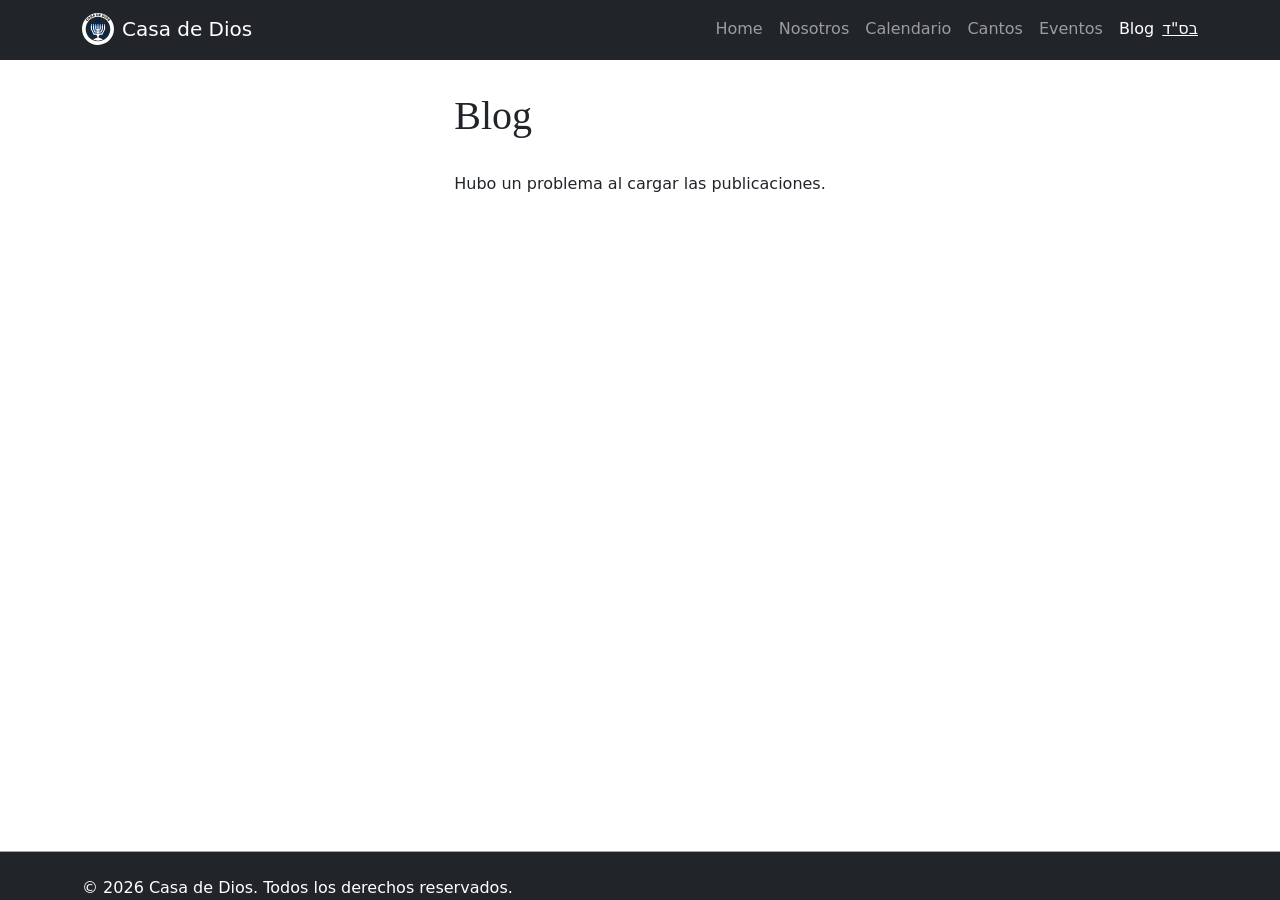
==== blog.html @ 3983c596 "adding the blog page" ====
<!DOCTYPE html>
<html lang="es">

<head>
    <meta charset="utf-8">
    <meta name="viewport" content="width=device-width, initial-scale=1">
    <title>Blog</title> <!-- Bootstrap 5 -->
    <link href="https://cdn.jsdelivr.net/npm/bootstrap@5.3.3/dist/css/bootstrap.min.css" rel="stylesheet">
    <link rel="stylesheet" href="https://cdn.jsdelivr.net/npm/bootstrap-icons@1.13.1/font/bootstrap-icons.min.css">
    <link rel="stylesheet" href="css/styles.css?v=1.0.3">
    <link rel="stylesheet" href="css/blog.css?v=1.0.0">

</head>

<body>


    <!-- H E A D E R -->
    <header>
        <!-- NAVBAR (igual que index.html) -->
        <nav class="navbar navbar-expand-lg navbar-dark bg-dark fixed-top">
            <div class="container">
                <a class="navbar-brand d-flex align-items-center" href="index.html">
                    <!-- Tu logo SVG aquí -->
                    <svg width="32" height="32" viewBox="0 0 100 100" class="me-2">
                        <!-- Pega tu SVG -->
                        <?xml version="1.0" encoding="UTF-8"?><svg id="Layer_2" xmlns="http://www.w3.org/2000/svg"
                            viewBox="0 0 843.33 843.33">
                            <defs>
                                <style>
                                    .cls-1 {
                                        fill: #fff;
                                    }

                                    .cls-2 {
                                        fill: #002754;
                                    }
                                </style>
                            </defs>
                            <g id="Layer_1-2">
                                <polygon class="cls-2"
                                    points="669.51 520.05 703.99 576.49 514.82 576.49 453.33 677.15 421.66 728.97 390.01 677.15 328.52 576.49 139.34 576.49 173.83 520.05 233.93 421.67 173.83 323.28 139.34 266.84 328.52 266.84 390.01 166.18 421.66 114.36 453.33 166.18 514.82 266.84 703.99 266.84 669.51 323.28 609.4 421.67 669.51 520.05" />
                                <path class="cls-1"
                                    d="M493.87,336.01c0-4.55-3.81-8.24-8.51-8.24h-6.21c4.92-2.77,8.62-7.55,10.13-13.2,2.62-9.62-5.01-19.3-9.42-28.85l-7.75,13.35c-3.34,5.2-3.77,10.04-2.13,16.81.57,3.34,3.46,8.78,6.37,11.88h-2.84c-4.7,0-8.51,3.69-8.51,8.24v94.46h28.88v-94.46Z" />
                                <path class="cls-1"
                                    d="M600.88,327.77h-6.21c4.92-2.77,8.62-7.55,10.13-13.2,2.62-9.62-5.01-19.3-9.42-28.85l-7.75,13.35c-3.34,5.2-3.77,10.04-2.13,16.81.57,3.34,3.46,8.78,6.37,11.88h-2.84c-4.7,0-8.51,3.69-8.51,8.24v94.46h0l-57.71,111.82h0s-48.81.04-48.81.04v-.08h-23.59l-7.21,13.4-7.08,13.17v-26.48h0v-.09l14.45-27.9h-14.45s57.76-.01,57.76-.01h0s14.59.01,14.59.01h0s14.4-27.96,14.4-27.96l28.77-55.9h0s0,0,0,0v-94.46c0-4.55-3.81-8.24-8.51-8.24h-6.21c4.92-2.77,8.62-7.55,10.13-13.2,2.62-9.62-5.01-19.3-9.42-28.85l-7.75,13.35c-3.34,5.2-3.77,10.04-2.13,16.81.57,3.34,3.46,8.78,6.37,11.88h-2.84c-4.7,0-8.51,3.69-8.51,8.24v94.46h.02l-28.9,55.4v.51h-57.76v-27.95h43.32l14.45-27.9v-.05h-57.76v-94.65c0-4.44-3.72-8.05-8.31-8.05h-6.39c4.92-2.77,8.62-7.55,10.13-13.2,2.62-9.62-5.01-19.3-9.42-28.85l-7.75,13.35c-3.34,5.2-3.77,10.04-2.13,16.81.57,3.34,3.46,8.78,6.37,11.88h-3.05c-4.59,0-8.31,3.6-8.31,8.05v94.65h-57.76v.05l14.45,27.9h43.32v27.95h-57.5l-29.16-55.91h.02v-94.46c0-4.55-3.81-8.24-8.51-8.24h-6.21c4.92-2.77,8.62-7.55,10.13-13.2,2.62-9.62-5.01-19.3-9.42-28.85l-7.75,13.35c-3.34,5.2-3.77,10.04-2.13,16.81.57,3.34,3.46,8.78,6.37,11.88h-2.84c-4.7,0-8.51,3.69-8.51,8.24v94.46h0s28.77,55.91,28.77,55.91l14.4,27.95h0s14.59.01,14.59.01h0s57.76-.01,57.76-.01h0s-14.45.01-14.45.01l14.45,27.9v.07h0v26.49l-7.08-13.16-7.21-13.4h-23.59v.07h-48.82s0-.02,0-.02l-57.71-111.82h0v-94.46c0-4.55-3.81-8.24-8.51-8.24h-6.21c4.92-2.77,8.62-7.55,10.13-13.2,2.62-9.62-5.01-19.3-9.42-28.85l-7.75,13.35c-3.34,5.2-3.77,10.04-2.13,16.81.57,3.34,3.46,8.78,6.37,11.88h-2.84c-4.7,0-8.51,3.69-8.51,8.24v94.46h0s57.7,111.82,57.7,111.82l14.42,27.95h72.44l28.72,55.66v17.75l-105.01,50.37v13.02c36.98,14.15,77.29,21.93,119.47,21.93s82.49-7.77,119.48-21.93v-16.39l-105.05-47.48v-17.27l3.39-6.56,25.33-49.1h72.44l14.42-27.95,57.7-111.82h0s0,0,0,0v-94.46c0-4.55-3.81-8.24-8.51-8.24ZM349.46,486.37v-.51l-28.9-55.4,28.9,55.4.26.51h-.26ZM378.51,570.24h0l25.33,49.1-25.33-49.1Z" />
                                <path class="cls-1"
                                    d="M378.34,336.01c0-4.55-3.81-8.24-8.51-8.24h-6.21c4.92-2.77,8.62-7.55,10.13-13.2,2.62-9.62-5.01-19.3-9.42-28.85l-7.75,13.35c-3.34,5.2-3.77,10.04-2.13,16.81.57,3.34,3.46,8.78,6.37,11.88h-2.84c-4.7,0-8.51,3.69-8.51,8.24v94.46h28.88v-94.46Z" />
                                <path class="cls-1"
                                    d="M421.67,0C188.79,0,0,188.79,0,421.67s188.79,421.67,421.67,421.67,421.67-188.79,421.67-421.67S654.54,0,421.67,0ZM688.64,185.29c.59,1.44,1.5,2.87,2.72,4.26,1.26,1.44,2.53,2.51,3.79,3.19,1.19.64,2.33.95,3.35.95.94-.01,1.75-.32,2.47-.95.98-.86,1.33-1.85,1.13-3.15-.25-1.59-1.27-3.92-3.05-6.94l-3.25-5.6c-3.28-5.55-4.87-10.7-4.71-15.32.16-4.74,2.2-8.85,6.05-12.22,3.23-2.83,6.82-4.43,10.69-4.79,3.83-.35,7.73.38,11.59,2.2,3.81,1.8,7.37,4.57,10.58,8.24,3.51,4.01,5.95,8.02,7.24,11.92,1.31,3.97,1.56,7.78.73,11.34-.84,3.57-2.72,6.78-5.61,9.55l-1.69,1.63-11.41-13.04,1.2-1.26c.7-.79,1.11-1.68,1.23-2.71.12-1.08-.05-2.25-.52-3.49-.49-1.29-1.31-2.6-2.44-3.89-1.14-1.3-2.28-2.25-3.41-2.82-1.06-.53-2.05-.77-2.95-.71-.86.06-1.59.37-2.25.94-.92.8-1.24,1.77-1.04,3.08.24,1.59,1.18,3.79,2.79,6.53l3.27,5.56c3.5,5.97,5.24,11.24,5.18,15.66-.06,4.58-2.14,8.69-6.17,12.22-3.33,2.91-6.97,4.61-10.87,5.09-.76.09-1.52.14-2.29.14-3.16,0-6.39-.79-9.63-2.36-3.95-1.92-7.82-5.03-11.52-9.26-3.48-3.98-5.98-8.01-7.42-11.97-1.47-4.04-1.84-7.95-1.11-11.61.73-3.68,2.62-7.06,5.6-10.03l1.61-1.57,11.34,12.96-.96,1.25c-.64.86-.99,1.85-1.03,3.01-.05,1.23.22,2.56.79,3.96ZM657.53,94.53c5.42.79,10.73,3.19,15.79,7.13,5.13,3.99,8.78,8.59,10.88,13.65,2.1,5.09,2.65,10.47,1.62,15.99-1.02,5.48-3.65,10.96-7.8,16.29-4.21,5.4-8.89,9.29-13.96,11.63-3.84,1.77-7.82,2.66-11.87,2.66-1.34,0-2.68-.1-4.04-.29-5.41-.78-10.76-3.21-15.91-7.22-5.08-3.96-8.72-8.53-10.81-13.6-2.1-5.09-2.65-10.48-1.62-16.02,1.02-5.5,3.64-10.99,7.8-16.33,4.21-5.4,8.9-9.28,13.99-11.59,5.13-2.33,10.49-3.11,15.93-2.31ZM630.94,73.89l-31.85,56.2-16.09-9.12,31.85-56.2,16.09,9.12ZM545.2,34.43l24.7,9.71c5.95,2.34,10.69,5.53,14.09,9.49,3.44,4,5.46,8.74,6.01,14.07.54,5.27-.44,11.13-2.91,17.43-2.5,6.37-5.8,11.39-9.84,15.01-4.08,3.66-8.82,5.88-14.09,6.6-1.21.17-2.44.25-3.69.25-4.18,0-8.6-.91-13.21-2.72l-24.7-9.72,23.65-60.12ZM453.28,17.02l44.76,5.89-2.01,15.28-26.42-3.48-1.23,9.36,24.85,3.27-1.91,14.48-24.85-3.27-1.27,9.65,26.42,3.48-2.01,15.28-44.76-5.89,8.43-64.05ZM402.19,16.87c6.4-.28,12.02.71,16.73,2.95,4.77,2.26,8.53,5.77,11.2,10.42,2.64,4.6,4.12,10.35,4.42,17.11.3,6.83-.68,12.77-2.89,17.71-2.24,5.01-5.67,8.96-10.19,11.76-4.48,2.78-10.02,4.32-16.45,4.6l-26.51,1.16-2.82-64.54,26.51-1.16ZM289.3,38.2l16.1-5.04h0s4.21-1.32,4.21-1.32l40.06,55.15-18.63,5.83-7.73-11.77-17.22,5.39.37,14.07-18.63,5.83,1.46-68.15ZM215.35,81.62c.54-3.81,2.16-7.43,4.83-10.76,2.63-3.29,6.15-6.11,10.47-8.39,4.72-2.49,9.18-3.93,13.27-4.28,4.16-.36,7.93.29,11.19,1.92,3.28,1.64,5.97,4.22,7.99,7.67l1.19,2.03-15.33,8.08-.95-1.46c-.6-.86-1.38-1.47-2.35-1.82-1.02-.37-2.21-.47-3.52-.3-1.37.18-2.83.67-4.34,1.47-1.53.8-2.71,1.7-3.53,2.67-.76.91-1.23,1.82-1.37,2.71-.14.85,0,1.64.4,2.41.57,1.08,1.44,1.62,2.76,1.73,1.6.14,3.96-.27,7-1.2l6.17-1.89c6.62-2.02,12.14-2.49,16.43-1.41,4.44,1.12,7.96,4.09,10.45,8.83,2.06,3.91,2.87,7.85,2.44,11.76-.44,3.89-2.09,7.62-4.92,11.08-2.78,3.39-6.7,6.44-11.67,9.06-4.68,2.47-9.18,3.96-13.36,4.44-1.02.12-2.01.17-2.98.17-3.11,0-5.98-.6-8.57-1.79-3.41-1.57-6.26-4.18-8.46-7.77l-1.16-1.93,15.23-8.03.99,1.22c.69.83,1.57,1.39,2.69,1.7,1.18.33,2.54.38,4.04.15,1.54-.24,3.15-.8,4.77-1.65,1.69-.89,3.03-1.88,3.98-2.94.9-1.01,1.47-2.03,1.7-3.03.21-.92.09-1.78-.35-2.62-.61-1.15-1.49-1.72-2.8-1.82-1.6-.13-4.11.33-7.46,1.36l-6.2,1.86c-6.16,1.91-11.54,2.25-15.99,1.04-4.57-1.26-8.1-4.19-10.49-8.72-2-3.8-2.73-7.66-2.19-11.51ZM177.88,96.9l57,37.38-15.35,12.05-11.4-8.27-14.19,11.14,5.33,13.03-15.35,12.05-22.77-64.25,16.73-13.14ZM106.39,169.1c1.11-5.26,3.8-10.35,7.99-15.12,3.69-4.2,7.84-7.24,12.34-9.02,4.52-1.79,9.11-2.36,13.66-1.72,4.54.65,8.75,2.53,12.51,5.58l1.55,1.08-11.82,13.47-1.52-.99c-1.66-1.05-3.4-1.72-5.14-1.97-1.7-.24-3.39-.05-5.04.57-1.65.63-3.22,1.78-4.66,3.42-1.7,1.94-2.64,4-2.86,6.3-.22,2.3.29,4.72,1.53,7.18,1.27,2.54,3.35,5.08,6.16,7.55,2.87,2.52,5.69,4.27,8.41,5.23,2.63.93,5.11,1.14,7.37.61,2.26-.53,4.19-1.73,5.9-3.67,1.36-1.54,2.26-3.19,2.7-4.89.43-1.69.43-3.42-.02-5.14-.45-1.75-1.36-3.47-2.72-5.11l-.99-1.29,11.64-13.26,1.4,1.23c3.54,3.39,5.92,7.34,7.13,11.78,1.2,4.43,1.21,9.06.02,13.77-1.18,4.69-3.65,9.19-7.32,13.37-4.21,4.8-8.92,8.13-14.01,9.91-2.89,1.01-5.85,1.51-8.87,1.51-2.33,0-4.68-.3-7.06-.9-5.4-1.37-10.76-4.37-15.95-8.93-5.22-4.58-8.88-9.52-10.92-14.7-2.06-5.23-2.53-10.56-1.41-15.86ZM421.67,746.07c-179.16,0-324.4-145.24-324.4-324.4S242.5,97.26,421.67,97.26s324.4,145.24,324.4,324.4-145.24,324.4-324.4,324.4Z" />
                                <path class="cls-1"
                                    d="M641.96,141.92c2.14,1.67,4.42,2.56,6.77,2.65,2.38.09,4.82-.57,7.26-1.96,2.5-1.42,4.91-3.61,7.15-6.49,2.32-2.97,3.84-5.85,4.6-8.61.73-2.69.75-5.22.07-7.5-.69-2.29-2.06-4.21-4.19-5.87-2.06-1.61-4.23-2.45-6.63-2.58-.2,0-.39-.01-.59-.01-2.2,0-4.44.63-6.66,1.89-2.5,1.4-4.92,3.6-7.2,6.53-2.32,2.97-3.85,5.86-4.61,8.63-.74,2.7-.77,5.23-.08,7.52.69,2.29,2.03,4.19,4.12,5.82Z" />
                                <path class="cls-1"
                                    d="M549.96,89.11c2.91,1.15,5.62,1.53,8.05,1.14,2.41-.39,4.51-1.51,6.43-3.43,1.96-1.97,3.68-4.82,5.11-8.45,1.36-3.46,1.96-6.55,1.8-9.26-.15-2.65-.97-4.87-2.5-6.79-1.54-1.92-3.74-3.46-6.55-4.56l-5.53-2.17-12.33,31.35,5.53,2.17Z" />
                                <path class="cls-1"
                                    d="M402.24,66.06c3.13-.14,5.76-.89,7.82-2.23,2.05-1.33,3.51-3.21,4.48-5.75.99-2.6,1.41-5.9,1.24-9.8-.16-3.72-.87-6.78-2.12-9.19-1.22-2.36-2.87-4.06-5.04-5.18-2.18-1.13-4.82-1.64-7.84-1.51l-5.93.26,1.47,33.66,5.93-.26Z" />
                                <polygon class="cls-1" points="315.25 68.78 305.22 53.52 305.71 71.77 315.25 68.78" />
                                <polygon class="cls-1"
                                    points="188.38 135.61 196.24 129.44 181.47 118.72 188.38 135.61" />
                            </g>
                        </svg>
                    </svg>
                    <span>Casa de Dios</span>
                </a>
                <button class="navbar-toggler" type="button" data-bs-toggle="collapse" data-bs-target="#navbarNav">
                    <span class="navbar-toggler-icon"></span>
                </button>
                <div class="collapse navbar-collapse" id="navbarNav">
                    <ul class="navbar-nav ms-auto">
                        <li class="nav-item">
                            <a class="nav-link" href="index.html">Home</a>
                        </li>
                        <li class="nav-item">
                            <a class="nav-link" href="nosotros.html">Nosotros</a>
                        </li>
                        <li class="nav-item">
                            <a class="nav-link " href="calendario.html">Calendario</a>
                        </li>
                        <li class="nav-item">
                            <a class="nav-link" href="cantos.html">Cantos</a>
                        </li>
                        <li class="nav-item">
                            <a class="nav-link" href="index.html#eventos">Eventos</a>
                        </li>
                        <li class="nav-item">
                            <a class="nav-link active" href="blog.html">Blog</a>
                        </li>
                        <div class="d-flex text-white">
                            <a href="https://en.wikipedia.org/wiki/Besiyata_Dishmaya" target="_blank"
                                style="color: #FFF">
                                בס"ד
                            </a>
                        </div>
                    </ul>
                </div>
            </div>
        </nav>
    </header>

    <!-- aquí va tu header/menú actual, igual que en cantos.html -->


    <main class="blog">
        <h1 class="blog__titulo">Blog</h1>
        <div id="blog-lista" class="blog-grid">
            <!-- las tarjetas se pintan aquí vía JS -->
        </div>
    </main>

    <!-- aquí tu footer actual -->
    <!-- FOOTER -->
    <footer class="bg-dark text-white py-4 mt-5">
        <div class="container">
            <div class="row">
                <div class="col-md-6 text-center text-md-start mb-3 mb-md-0">
                    <p class="mb-0">&copy; 2026 Casa de Dios. Todos los derechos reservados.</p>
                </div>
                <div class="col-md-6 text-center text-md-end">
                    <a href="https://www.facebook.com/iglesiacristianamelquisedec/?locale=es_LA"
                        class="text-white me-3"><i class="fab fa-facebook fa-2x"></i></a>
                    <a href="https://www.facebook.com/PuertaDelCieloCongregacion" class="text-white me-3"><i
                            class="fab fa-facebook fa-2x"></i></a>
                    <a href="https://www.google.com/url?sa=t&source=web&rct=j&opi=89978449&url=https://www.facebook.com/p/Iglesia-Cristiana-Casa-de-Dios-100068604211785/&ved=2ahUKEwiv9IbJxKqTAxV7HEQIHXL0D9EQFnoECBwQAQ&usg=AOvVaw2B5Uu8J6mgdsHCgPZDwUNt"
                        class="text-white me-3"><i class="fab fa-facebook fa-2x"></i></a>
                </div>
            </div>
        </div>
    </footer>

    <script type="module" src="js/main.js"></script>
</body>

</html>
---- css/styles.css ----
@import url('reset.css');
@import url('root.css');
@import url('grid-layout.css');
@import url('sections/header.css');
@import url('sections/menu.css');
@import url('sections/display.css');
@import url('sections/footer.css');
@import url('components.css');

.dropdown-menu {
min-width: 320px;
}

.search-section {
    z-index: 100;
}

.menu-grid {
    display: grid;
    grid-template-columns: repeat(auto-fill, minmax(140px, 1fr));
    gap: 8px;
}

.menu-item {
    padding: 6px 8px;
    background: #f8f9fa;
    border-radius: 4px;
    font-size: 0.5rem;
}

.search-wrapper {
    position: relative;
    max-width: 700px;
    margin: auto;
}

.search-wrapper input {
    border-radius: 50px;
    height: 55px;
    padding-left: 45px;
    border: 2px solid #ddd;
}

.search-wrapper input:focus {
    border-color: #ffc107;
    box-shadow: 0 0 15px rgba(13,110,253,.15);
}

.search-wrapper .bi-search {
    position: absolute;
    left: 18px;
    top: 50%;
    transform: translateY(-50%);
    color: #6c757d;
    font-size: 1rem;
    z-index: 10;
}

/*RESULTADOS DE CATEGORIAS*/
.search-section {
    position: fixed;
    top: 56px; /* altura del navbar */
    left: 0;
    right: 0;
    z-index: 100;
    padding: 12px 0 0;
}

.menu-scroll-wrapper {
    overflow-x: auto;
    -webkit-overflow-scrolling: touch;
    scrollbar-width: none;
    padding: 0 12px 10px;
} 

@media (min-width: 992px) {
    .menu-scroll-wrapper {
        padding: 0 !important;
    }
}


.menu-scroll-wrapper::-webkit-scrollbar {
    display: none;
}

#menuContainer {
    flex-wrap: nowrap;
    width: max-content;
    min-width: 100%;
    justify-content: center;
}

#menuContainer .btn {
    flex-shrink: 0;
    white-space: nowrap;
}

/*MODAL*/
.modal-content {
    height: 100vh;
}

.modal-body {
    overflow-y: auto;
}

#songsModal .modal-content {
    height: 80vh;
}

#songsModal .modal-body {
    overflow-y: auto;
}

.song-card {
    width: 100%;
    border: none;
    background: white;
    border-radius: 14px;
    padding: 10px 15px;
    margin-bottom: 10px;

    display: flex;
    align-items: center;
    gap: 10px;

    text-align: left;

    box-shadow: 0 2px 8px rgba(0,0,0,.05);

    transition: .2s;
}

.song-card:hover {
    transform: translateY(-1px);
}

.song-number {
    min-width: 21px;
    font-weight: 500;
    color: #777777;
}

.song-title {
    flex: 1;
}


.scroll-top-button {
    position: fixed;
    right: 20px;
    bottom: 20px;

    width: 56px;
    height: 56px;

    border: none;
    border-radius: 50%;

    background: #ffc107;

    display: flex;
    align-items: center;
    justify-content: center;

    box-shadow: 0 4px 12px rgba(0,0,0,.2);

    cursor: pointer;

    z-index: 1050;
}

.scroll-top-button i {
    font-size: 1.5rem;
}

.scroll-top-button {
    display: none;
}


/*alignt to the left the menu hamburger in mobile, whe is clicked on it*/

@media (max-width: 991px) {
    .navbar-collapse .navbar-nav {
        text-align: left !important;
        align-items: flex-start !important;
        padding-left: 1rem;
    }

    .navbar-collapse .nav-link {
        text-align: left !important;
    }
}
---- css/blog.css ----
.blog {
    max-width: 1100px;
    margin: 0 auto;
    padding: 2rem 1rem;
}

.blog__titulo {
    font-size: 2.5rem;
    margin-bottom: 2rem;
}

.blog-grid {
    display: grid;
    grid-template-columns: repeat(auto-fill, minmax(300px, 1fr));
    gap: 2rem;
}

.blog-card {
    display: flex;
    flex-direction: column;
    border-radius: 8px;
    overflow: hidden;
    box-shadow: 0 2px 8px rgba(0,0,0,0.1);
}

.blog-card img {
    width: 100%;
    height: 200px;
    object-fit: cover;
}

.blog-card__categoria {
    font-size: 0.75rem;
    text-transform: uppercase;
    color: #888;
    padding: 1rem 1rem 0;
}

.blog-card__titulo {
    font-size: 1.25rem;
    padding: 0.5rem 1rem;
    margin: 0;
}

.blog-card__extracto {
    padding: 0 1rem;
    color: #555;
    flex-grow: 1;
}

.blog-card__link {
    padding: 1rem;
    font-weight: bold;
    text-decoration: none;
    color: var(--color-primario, #333);
}
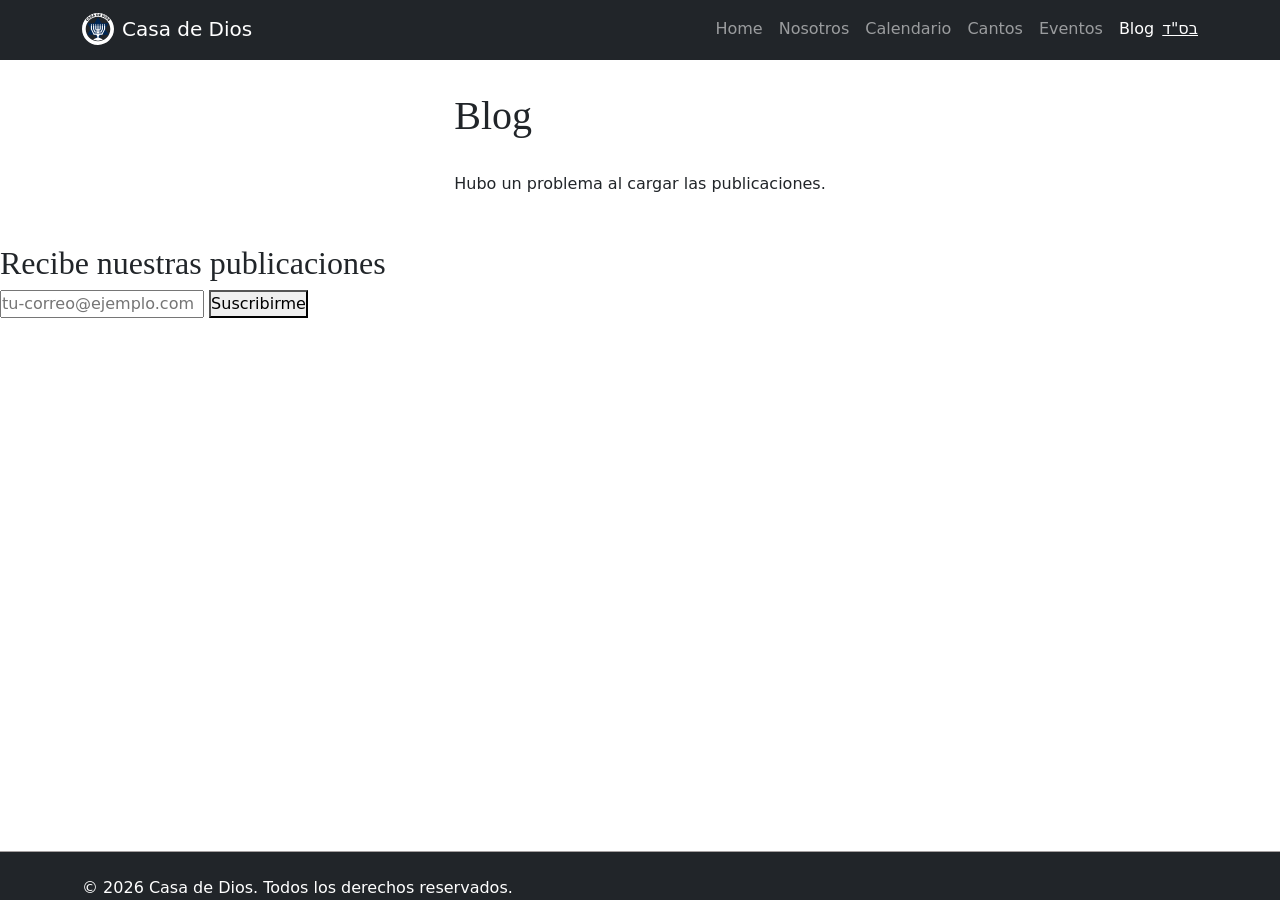
==== commit 46a00faf: "feat: notificación por correo con MJML + PHPMailer, suscripciones" ====
--- a/blog.html
+++ b/blog.html
@@ -107,6 +107,17 @@
         </div>
     </main>
 
+
+
+    <section class="blog-suscripcion">
+        <h2>Recibe nuestras publicaciones</h2>
+        <form id="form-suscripcion">
+            <input type="email" id="email-suscripcion" placeholder="tu-correo@ejemplo.com" required>
+            <button type="submit">Suscribirme</button>
+        </form>
+        <p id="mensaje-suscripcion"></p>
+    </section>
+
     <!-- aquí tu footer actual -->
     <!-- FOOTER -->
     <footer class="bg-dark text-white py-4 mt-5">
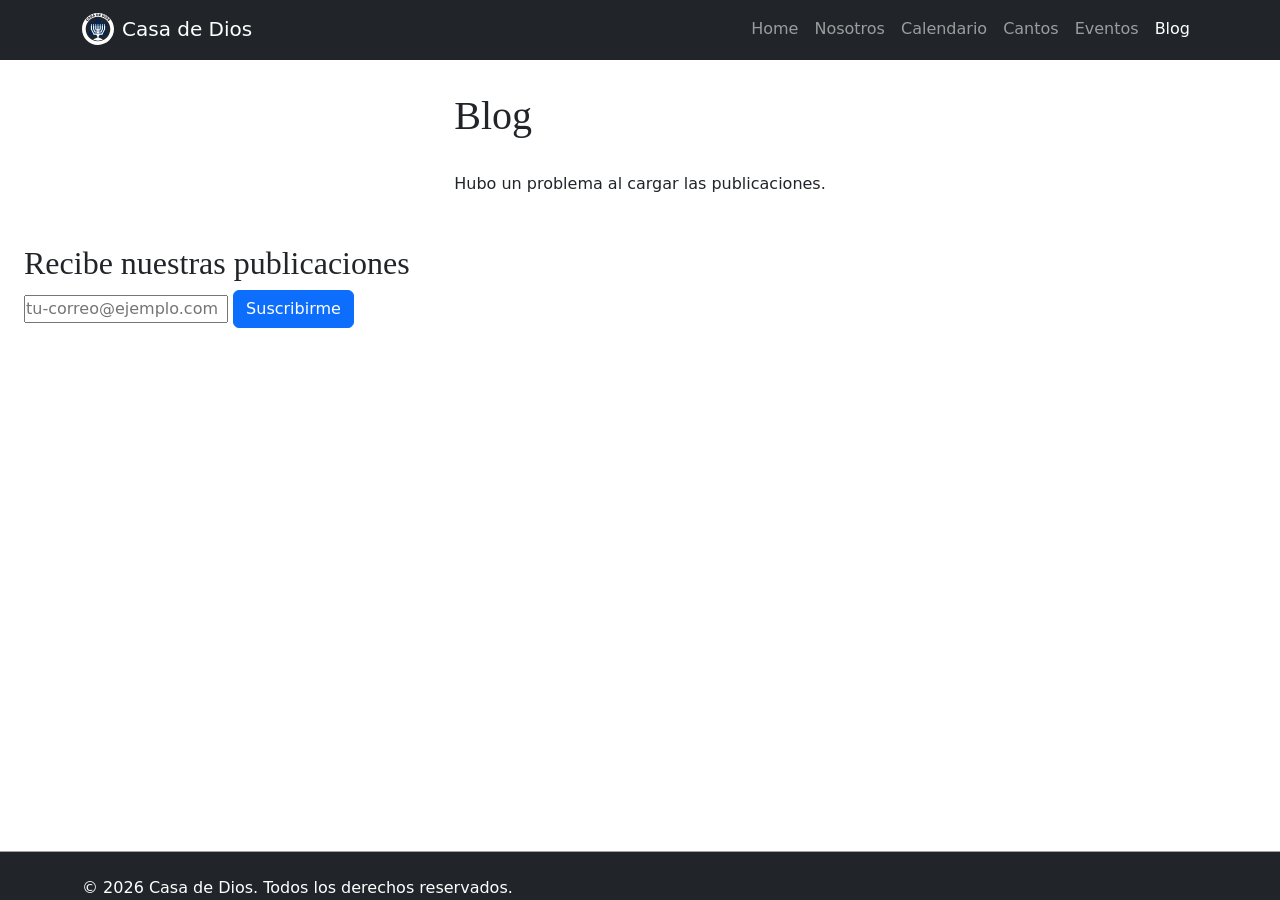
==== commit fc0e1f37: "changes" ====
--- a/blog.html
+++ b/blog.html
@@ -85,12 +85,6 @@
                         <li class="nav-item">
                             <a class="nav-link active" href="blog.html">Blog</a>
                         </li>
-                        <div class="d-flex text-white">
-                            <a href="https://en.wikipedia.org/wiki/Besiyata_Dishmaya" target="_blank"
-                                style="color: #FFF">
-                                בס"ד
-                            </a>
-                        </div>
                     </ul>
                 </div>
             </div>
@@ -109,11 +103,11 @@
 
 
 
-    <section class="blog-suscripcion">
+    <section class="ps-4 blog-suscripcion">
         <h2>Recibe nuestras publicaciones</h2>
         <form id="form-suscripcion">
             <input type="email" id="email-suscripcion" placeholder="tu-correo@ejemplo.com" required>
-            <button type="submit">Suscribirme</button>
+            <button class="btn btn-primary" type="submit">Suscribirme</button>
         </form>
         <p id="mensaje-suscripcion"></p>
     </section>
@@ -139,6 +133,8 @@
     </footer>
 
     <script type="module" src="js/main.js"></script>
+    <!-- Bootstrap JS -->
+    <script src="https://cdn.jsdelivr.net/npm/bootstrap@5.1.3/dist/js/bootstrap.bundle.min.js"></script>
 </body>
 
 </html>
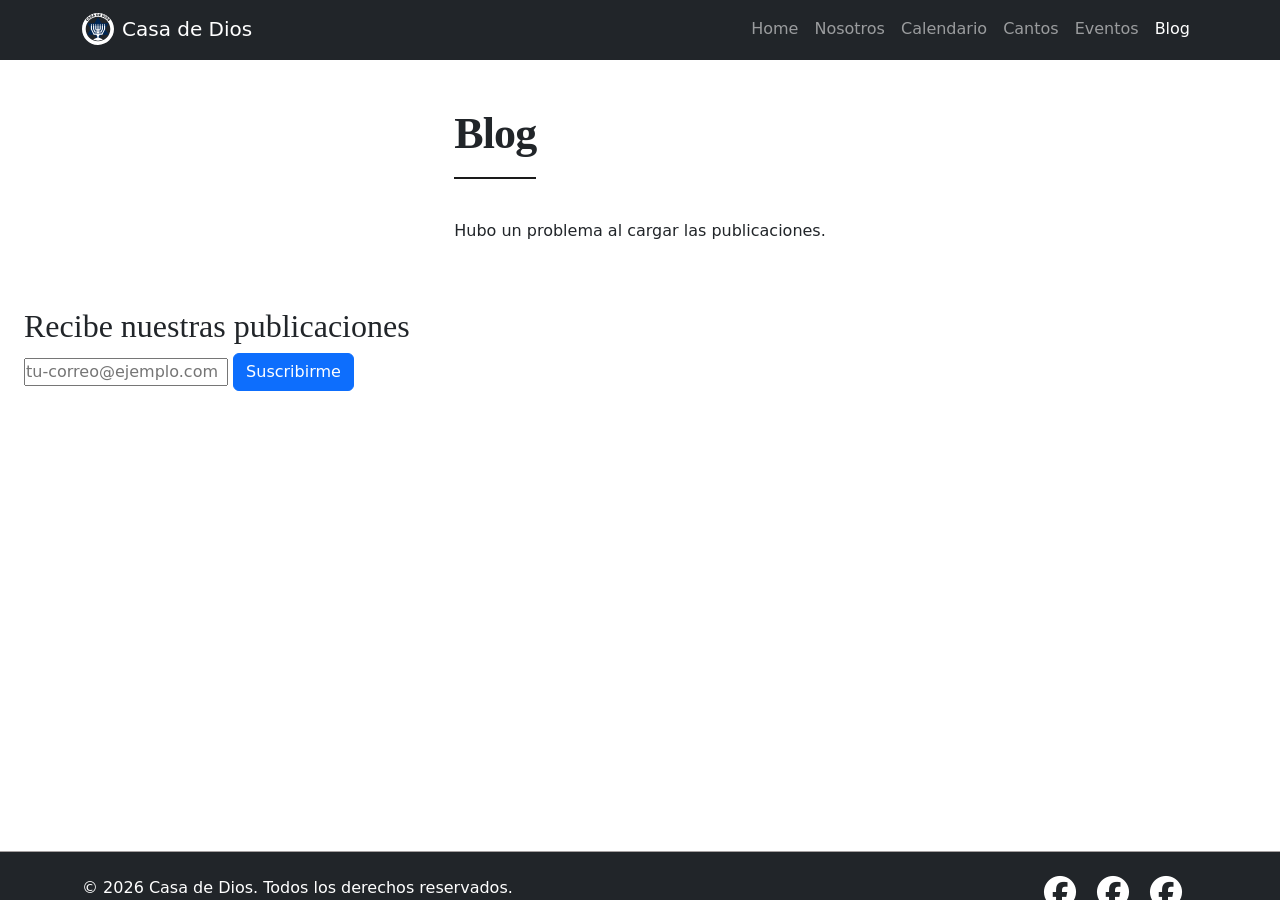
==== commit 60416112: "changes" ====
--- a/blog.html
+++ b/blog.html
@@ -7,6 +7,7 @@
     <title>Blog</title> <!-- Bootstrap 5 -->
     <link href="https://cdn.jsdelivr.net/npm/bootstrap@5.3.3/dist/css/bootstrap.min.css" rel="stylesheet">
     <link rel="stylesheet" href="https://cdn.jsdelivr.net/npm/bootstrap-icons@1.13.1/font/bootstrap-icons.min.css">
+    <link rel="stylesheet" href="https://cdnjs.cloudflare.com/ajax/libs/font-awesome/6.5.1/css/all.min.css">
     <link rel="stylesheet" href="css/styles.css?v=1.0.3">
     <link rel="stylesheet" href="css/blog.css?v=1.0.0">
 
@@ -134,7 +135,7 @@
 
     <script type="module" src="js/main.js"></script>
     <!-- Bootstrap JS -->
-    <script src="https://cdn.jsdelivr.net/npm/bootstrap@5.1.3/dist/js/bootstrap.bundle.min.js"></script>
+    <script src="https://cdn.jsdelivr.net/npm/bootstrap@5.3.3/dist/js/bootstrap.bundle.min.js"></script>
 </body>
 
 </html>
--- a/css/blog.css
+++ b/css/blog.css
@@ -1,56 +1,221 @@
 .blog {
-    max-width: 1100px;
+    max-width: 1000px;
     margin: 0 auto;
-    padding: 2rem 1rem;
+    padding: 3rem 1.5rem;
 }
 
 .blog__titulo {
-    font-size: 2.5rem;
-    margin-bottom: 2rem;
+    font-size: 2.75rem;
+    font-weight: 700;
+    letter-spacing: -0.02em;
+    margin-bottom: 2.5rem;
+    padding-bottom: 1rem;
+    border-bottom: 2px solid #1a1a1a;
+    display: inline-block;
 }
 
 .blog-grid {
-    display: grid;
-    grid-template-columns: repeat(auto-fill, minmax(300px, 1fr));
-    gap: 2rem;
+    display: flex;
+    flex-direction: column;
+    gap: 0;
 }
 
 .blog-card {
     display: flex;
-    flex-direction: column;
-    border-radius: 8px;
-    overflow: hidden;
-    box-shadow: 0 2px 8px rgba(0,0,0,0.1);
-}
-
-.blog-card img {
-    width: 100%;
-    height: 200px;
+    gap: 2.5rem;
+    padding: 2.5rem 0;
+    border-bottom: 1px solid #e2e2e2;
+    align-items: flex-start;
+}
+
+.blog-card__media {
+    flex: 0 0 45%;
+}
+
+.blog-card__img {
+    width: 100%;
+    height: 320px;
     object-fit: cover;
-}
-
-.blog-card__categoria {
-    font-size: 0.75rem;
-    text-transform: uppercase;
+    border-radius: 2px;
+    display: block;
+}
+
+.blog-card__img--placeholder {
+    background: #eee;
+}
+
+.blog-card__content {
+    flex: 1;
+    padding-top: 0.25rem;
+}
+
+.blog-card__titulo {
+    font-size: 1.6rem;
+    font-weight: 700;
+    line-height: 1.25;
+    margin: 0 0 0.6rem;
+    color: #1a1a1a;
+}
+
+.blog-card__fecha {
+    font-size: 0.95rem;
+    font-weight: 300;
     color: #888;
-    padding: 1rem 1rem 0;
-}
-
-.blog-card__titulo {
-    font-size: 1.25rem;
-    padding: 0.5rem 1rem;
-    margin: 0;
+    margin: 0 0 1rem;
 }
 
 .blog-card__extracto {
-    padding: 0 1rem;
+    font-size: 1.05rem;
+    line-height: 1.6;
+    color: #333;
+    margin: 0 0 1.5rem;
+}
+
+.blog-card__link {
+    display: inline-flex;
+    align-items: center;
+    gap: 0.5rem;
+    font-weight: 600;
+    color: #4a7c2f;
+    text-decoration: none;
+    font-size: 1rem;
+}
+
+.blog-card__link:hover .blog-card__arrow {
+    transform: translateX(4px);
+}
+
+.blog-card__arrow {
+    transition: transform 0.2s ease;
+}
+
+/* Responsive: imagen arriba, texto abajo, ancho completo */
+@media (max-width: 768px) {
+    .blog__titulo {
+        font-size: 2rem;
+    }
+
+    .blog-card {
+        flex-direction: column;
+        gap: 1.25rem;
+        padding: 2rem 0;
+    }
+
+    .blog-card__media {
+        flex: 1 1 100%;
+        width: 100%;
+    }
+
+    .blog-card__img {
+        height: 220px;
+    }
+
+    .blog-card__titulo {
+        font-size: 1.35rem;
+    }
+}
+
+
+
+
+/* Vista individual del post */
+.blog-post__hero {
+    width: 100%;
+    max-width: 1100px;
+    margin: 2rem auto 0;
+    padding: 0 1.5rem;
+}
+
+.blog-post__hero img {
+    width: 100%;
+    height: 480px;
+    object-fit: cover;
+    border-radius: 2px;
+    display: block;
+}
+
+.blog-post__wrapper {
+    max-width: 800px;
+    margin: 0 auto;
+    padding: 2.5rem 1.5rem 4rem;
+}
+
+.blog-post__titulo {
+    font-size: 2.25rem;
+    font-weight: 700;
+    line-height: 1.2;
+    letter-spacing: -0.01em;
+    margin: 0 0 0.5rem;
+    color: #1a1a1a;
+}
+
+.blog-post__fecha {
+    font-size: 1rem;
+    font-weight: 300;
+    color: #888;
+    margin: 0 0 2rem;
+}
+
+.blog-post__contenido {
+    font-size: 1.15rem;
+    line-height: 1.75;
+    color: #2a2a2a;
+}
+
+.blog-post__contenido p {
+    margin: 0 0 1.5rem;
+}
+
+/* Imágenes insertadas dentro del contenido vía Quill */
+blog-post__contenido img {
+    width: 100%;
+    height: auto;
+    aspect-ratio: 16 / 9;
+    object-fit: cover;
+    border-radius: 2px;
+    margin: 2rem 0;
+    display: block;
+    background-color: #f0f0f0; /* placeholder mientras carga */
+}
+
+.blog-post__contenido a {
+    color: #4a7c2f;
+    font-weight: 600;
+    text-decoration: underline;
+}
+
+.blog-post__contenido h2,
+.blog-post__contenido h3 {
+    margin: 2rem 0 1rem;
+    font-weight: 700;
+}
+
+.blog-post__categorias {
+    margin-top: 3rem;
+    padding-top: 1.5rem;
+    border-top: 1px solid #e2e2e2;
+    font-size: 0.95rem;
     color: #555;
-    flex-grow: 1;
-}
-
-.blog-card__link {
-    padding: 1rem;
-    font-weight: bold;
-    text-decoration: none;
-    color: var(--color-primario, #333);
+}
+
+.blog-post__notfound {
+    text-align: center;
+    padding: 5rem 1.5rem;
+    font-size: 1.2rem;
+    color: #888;
+}
+
+/* Responsive */
+@media (max-width: 768px) {
+    .blog-post__hero img {
+        height: 240px;
+    }
+
+    .blog-post__titulo {
+        font-size: 1.6rem;
+    }
+
+    .blog-post__contenido {
+        font-size: 1.05rem;
+    }
 }
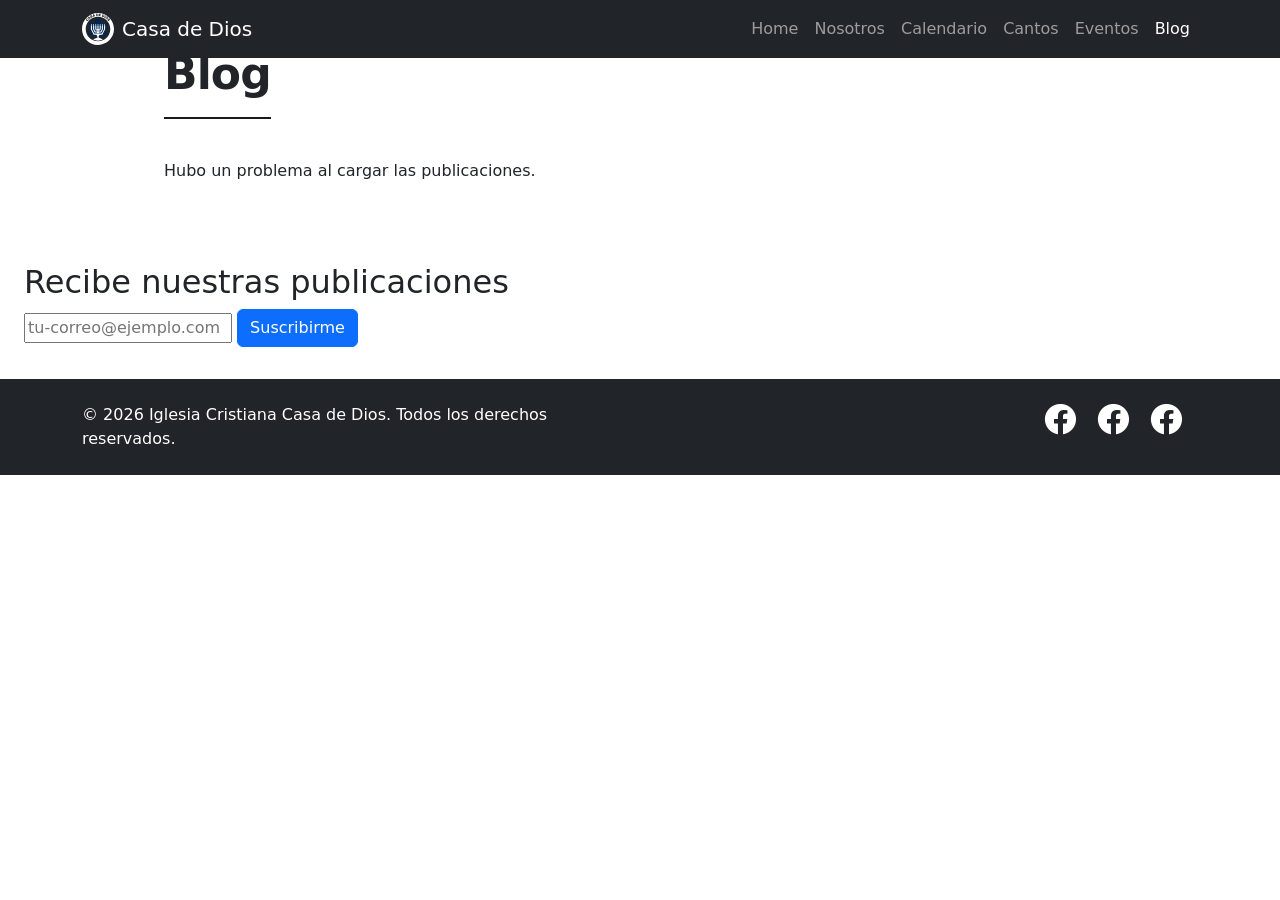
==== commit bf3a7f26: "fixing the height of the footer in blog.html and in blog-post.php" ====
--- a/blog.html
+++ b/blog.html
@@ -5,10 +5,13 @@
     <meta charset="utf-8">
     <meta name="viewport" content="width=device-width, initial-scale=1">
     <title>Blog</title> <!-- Bootstrap 5 -->
-    <link href="https://cdn.jsdelivr.net/npm/bootstrap@5.3.3/dist/css/bootstrap.min.css" rel="stylesheet">
-    <link rel="stylesheet" href="https://cdn.jsdelivr.net/npm/bootstrap-icons@1.13.1/font/bootstrap-icons.min.css">
-    <link rel="stylesheet" href="https://cdnjs.cloudflare.com/ajax/libs/font-awesome/6.5.1/css/all.min.css">
-    <link rel="stylesheet" href="css/styles.css?v=1.0.3">
+
+    <!-- Bootstrap CSS -->
+    <link href="https://cdn.jsdelivr.net/npm/bootstrap@5.1.3/dist/css/bootstrap.min.css" rel="stylesheet">
+
+    <!-- Font Awesome -->
+    <link rel="stylesheet" href="https://cdnjs.cloudflare.com/ajax/libs/font-awesome/6.0.0/css/all.min.css">
+
     <link rel="stylesheet" href="css/blog.css?v=1.0.0">
 
 </head>
@@ -95,6 +98,8 @@
     <!-- aquí va tu header/menú actual, igual que en cantos.html -->
 
 
+
+
     <main class="blog">
         <h1 class="blog__titulo">Blog</h1>
         <div id="blog-lista" class="blog-grid">
@@ -102,9 +107,7 @@
         </div>
     </main>
 
-
-
-    <section class="ps-4 blog-suscripcion">
+    <section class="ps-4 py-3 blog-suscripcion">
         <h2>Recibe nuestras publicaciones</h2>
         <form id="form-suscripcion">
             <input type="email" id="email-suscripcion" placeholder="tu-correo@ejemplo.com" required>
@@ -113,13 +116,17 @@
         <p id="mensaje-suscripcion"></p>
     </section>
 
+
+
+
+
     <!-- aquí tu footer actual -->
     <!-- FOOTER -->
-    <footer class="bg-dark text-white py-4 mt-5">
+    <footer class="bg-dark text-white py-4">
         <div class="container">
             <div class="row">
                 <div class="col-md-6 text-center text-md-start mb-3 mb-md-0">
-                    <p class="mb-0">&copy; 2026 Casa de Dios. Todos los derechos reservados.</p>
+                    <p class="mb-0">&copy; 2026 Iglesia Cristiana Casa de Dios. Todos los derechos reservados.</p>
                 </div>
                 <div class="col-md-6 text-center text-md-end">
                     <a href="https://www.facebook.com/iglesiacristianamelquisedec/?locale=es_LA"
@@ -133,9 +140,25 @@
         </div>
     </footer>
 
+    <!-- Bootstrap JS -->
+    <script src="https://cdn.jsdelivr.net/npm/bootstrap@5.1.3/dist/js/bootstrap.bundle.min.js"></script>
     <script type="module" src="js/main.js"></script>
-    <!-- Bootstrap JS -->
-    <script src="https://cdn.jsdelivr.net/npm/bootstrap@5.3.3/dist/js/bootstrap.bundle.min.js"></script>
+
+    <!-- Smooth Scroll -->
+    <script>
+        document.querySelectorAll('a[href^="#"]').forEach(anchor => {
+            anchor.addEventListener('click', function (e) {
+                e.preventDefault();
+                const target = document.querySelector(this.getAttribute('href'));
+                if (target) {
+                    target.scrollIntoView({
+                        behavior: 'smooth',
+                        block: 'start'
+                    });
+                }
+            });
+        });
+    </script>
 </body>
 
 </html>
